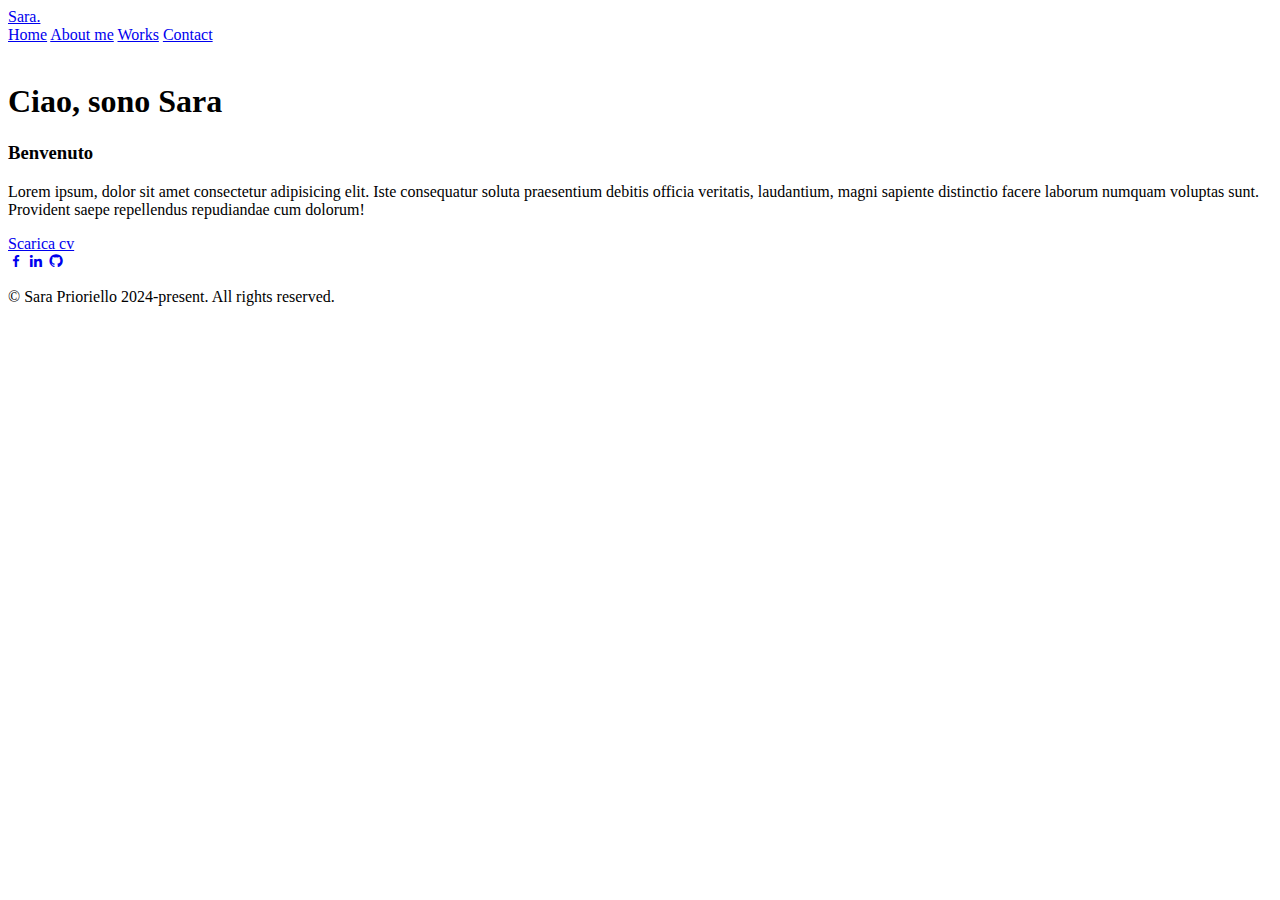
==== index.html @ a59bd2b7 "modificata la mobile responsive" ====
<!doctype html>
<html lang="en">
  <head>
    <meta charset="utf-8">
    <meta http-equiv="X-UA-Compatible" content="IE=edge">
    <meta name="viewport" content="width=device-width, initial-scale=1">
    <title>Portfolio Sara Prioriello</title>
    <link rel="stylesheet" href="C:\Users\sarap\Desktop\Portfolio SaraPrioriello\Portfolio_SaraPrioriello\assets\css\style.css">
    <link href='https://unpkg.com/boxicons@2.1.4/css/boxicons.min.css' rel='stylesheet'>

  </head>    
  <body>
    <header class="header">
        <a href="#" class="logo">Sara.</a>
        <nav class="navbar">
            <a href="#" >Home</a>
            <a href="#">About me</a>
            <a href="#">Works</a>
            <a href="#">Contact</a>
        </nav>
    </header>
    <div class="home-img">
        <img src="C:\Users\sarap\Desktop\Portfolio SaraPrioriello\Portfolio_SaraPrioriello\assets\img\Progetto senza titolo (11).png" alt="">
     </div>
    <section class="home">
        <div class="home-content">
            <h1>Ciao, sono Sara</h1>
            <h3>Benvenuto</h3>
            <p>Lorem ipsum, dolor sit amet consectetur adipisicing elit. Iste consequatur soluta praesentium debitis officia veritatis, laudantium, magni sapiente distinctio facere laborum numquam voluptas sunt. Provident saepe repellendus repudiandae cum dolorum!</p>
            <div class="btn-box">
                <a href="#">Scarica cv</a>
            </div>

           <div class="home-sci">
                <a href="#"><i class="bx bxl-facebook"></i></a>
                <a href="#"><i class="bx bxl-linkedin"></i></a>
                <a href="#"><i class="bx bxl-github"></i></a>
    
                </a>
           </div>
        </section>
         
        <section>
        <footer class="footer">
            <p>© Sara Prioriello 2024-present. All rights reserved.</p>
        </footer>
        </section>
           
  </body>
</html>
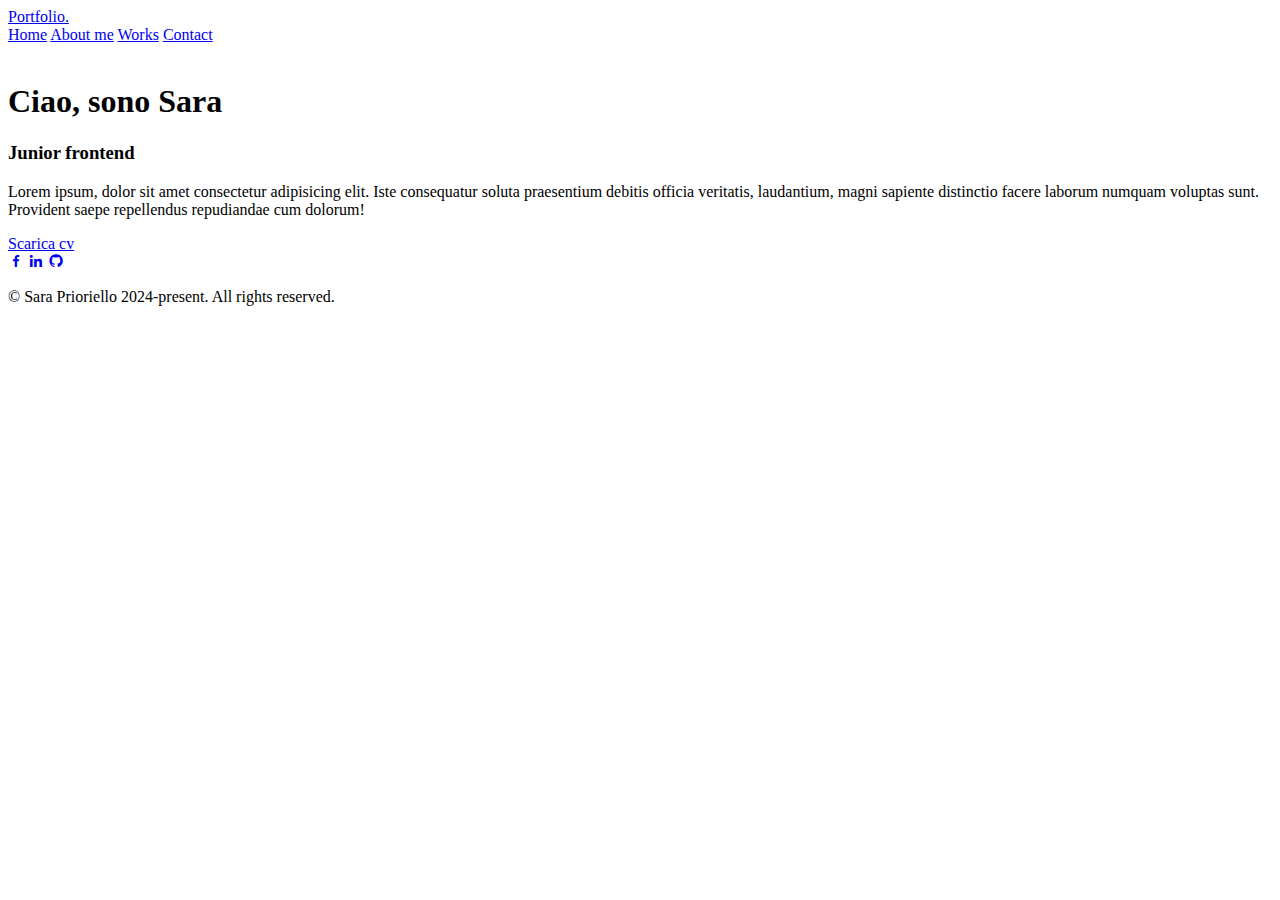
==== commit 72db9e5d: "aggiunta sezione 'about' da editare!" ====
--- a/index.html
+++ b/index.html
@@ -11,10 +11,10 @@
   </head>    
   <body>
     <header class="header">
-        <a href="#" class="logo">Sara.</a>
+        <a href="#" class="logo">Portfolio.</a>
         <nav class="navbar">
             <a href="#" >Home</a>
-            <a href="#">About me</a>
+            <a href="C:\Users\sarap\Desktop\Portfolio SaraPrioriello\Portfolio_SaraPrioriello\about.html">About me</a>
             <a href="#">Works</a>
             <a href="#">Contact</a>
         </nav>
@@ -25,16 +25,16 @@
     <section class="home">
         <div class="home-content">
             <h1>Ciao, sono Sara</h1>
-            <h3>Benvenuto</h3>
+            <h3>Junior frontend</h3>
             <p>Lorem ipsum, dolor sit amet consectetur adipisicing elit. Iste consequatur soluta praesentium debitis officia veritatis, laudantium, magni sapiente distinctio facere laborum numquam voluptas sunt. Provident saepe repellendus repudiandae cum dolorum!</p>
             <div class="btn-box">
-                <a href="#">Scarica cv</a>
+                <a href="C:\Users\sarap\Downloads\Curriculum Vitae Marketing Manager Professionale Pulito Azzurro.pdf">Scarica cv</a>
             </div>
 
            <div class="home-sci">
                 <a href="#"><i class="bx bxl-facebook"></i></a>
-                <a href="#"><i class="bx bxl-linkedin"></i></a>
-                <a href="#"><i class="bx bxl-github"></i></a>
+                <a target="_blank" href="https://www.linkedin.com/in/saraprioriello/"><i class="bx bxl-linkedin"></i></a>
+                <a target="_blank" href="https://github.com/SaraPrioriello"><i class="bx bxl-github"></i></a>
     
                 </a>
            </div>
@@ -46,5 +46,7 @@
         </footer>
         </section>
            
+
+
   </body>
 </html>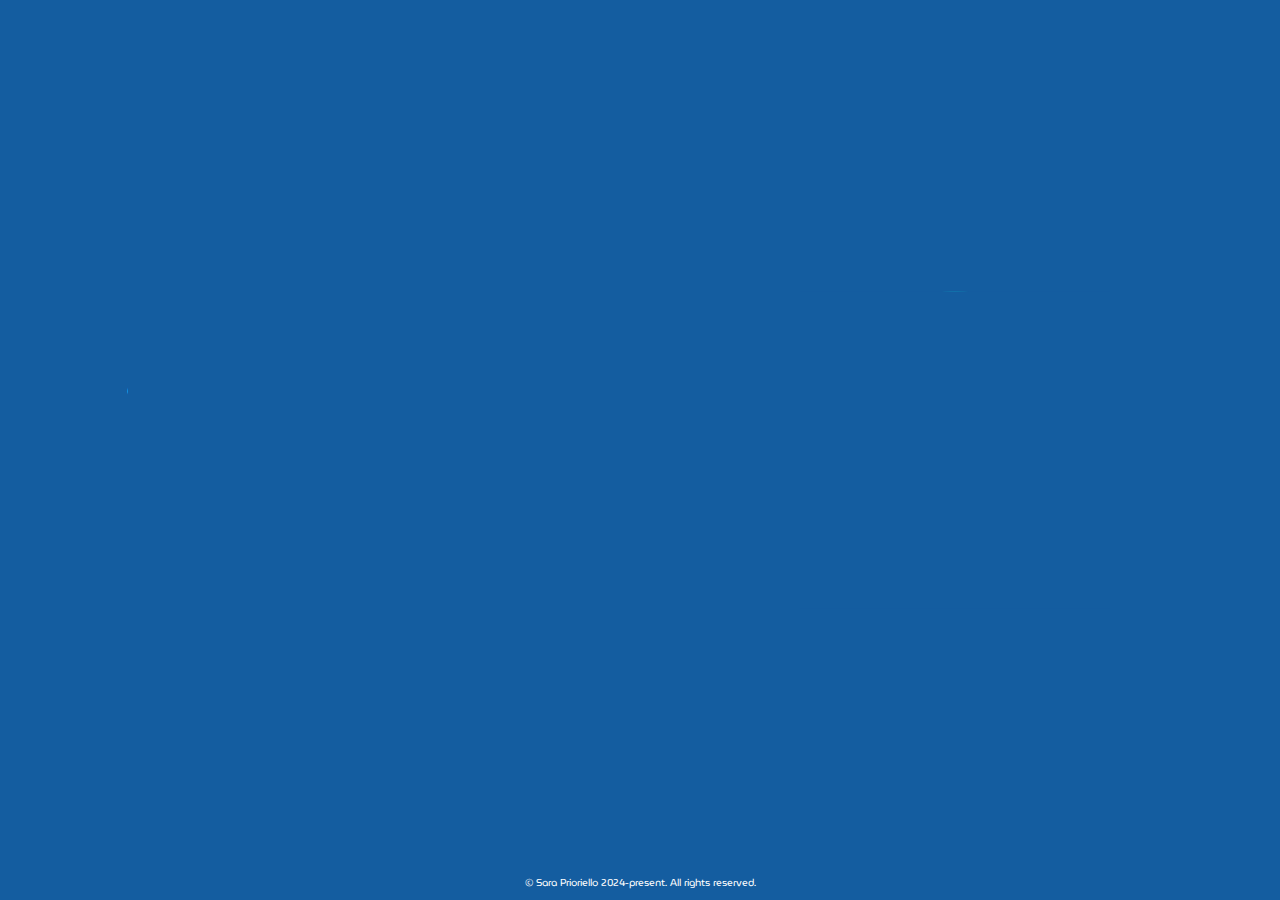
==== commit dfe024a7: "da rivedere i collegamenti del cv e della foto" ====
--- a/index.html
+++ b/index.html
@@ -5,22 +5,25 @@
     <meta http-equiv="X-UA-Compatible" content="IE=edge">
     <meta name="viewport" content="width=device-width, initial-scale=1">
     <title>Portfolio Sara Prioriello</title>
-    <link rel="stylesheet" href="C:\Users\sarap\Desktop\Portfolio SaraPrioriello\Portfolio_SaraPrioriello\assets\css\style.css">
+    <link rel="stylesheet" href="assets\css\style.css">
     <link href='https://unpkg.com/boxicons@2.1.4/css/boxicons.min.css' rel='stylesheet'>
+    
+
 
   </head>    
   <body>
     <header class="header">
-        <a href="#" class="logo">Portfolio.</a>
+        <a href="index.html" class="logo">Portfolio.</a>
+        <div class="bx bx-menu" id="menu-icon"></div>
         <nav class="navbar">
-            <a href="#" >Home</a>
-            <a href="C:\Users\sarap\Desktop\Portfolio SaraPrioriello\Portfolio_SaraPrioriello\about.html">About me</a>
-            <a href="#">Works</a>
-            <a href="#">Contact</a>
+            <a href="index.html" >Home</a>
+            <a href="about.html">About me</a>
+            <a href="portfolio.html">Works</a>
+            <a href="contacts.html">Contact</a>
         </nav>
     </header>
     <div class="home-img">
-        <img src="C:\Users\sarap\Desktop\Portfolio SaraPrioriello\Portfolio_SaraPrioriello\assets\img\Progetto senza titolo (11).png" alt="">
+        <img src="assets\img\Progetto senza titolo (11).png" alt="">
      </div>
     <section class="home">
         <div class="home-content">
@@ -32,7 +35,7 @@
             </div>
 
            <div class="home-sci">
-                <a href="#"><i class="bx bxl-facebook"></i></a>
+                <a target="_blank" href="//www.facebook.com/sara.prioriello.3/"><i class="bx bxl-facebook"></i></a>
                 <a target="_blank" href="https://www.linkedin.com/in/saraprioriello/"><i class="bx bxl-linkedin"></i></a>
                 <a target="_blank" href="https://github.com/SaraPrioriello"><i class="bx bxl-github"></i></a>
     
@@ -46,7 +49,7 @@
         </footer>
         </section>
            
-
+        <script src="script.js"></script>
 
   </body>
 </html>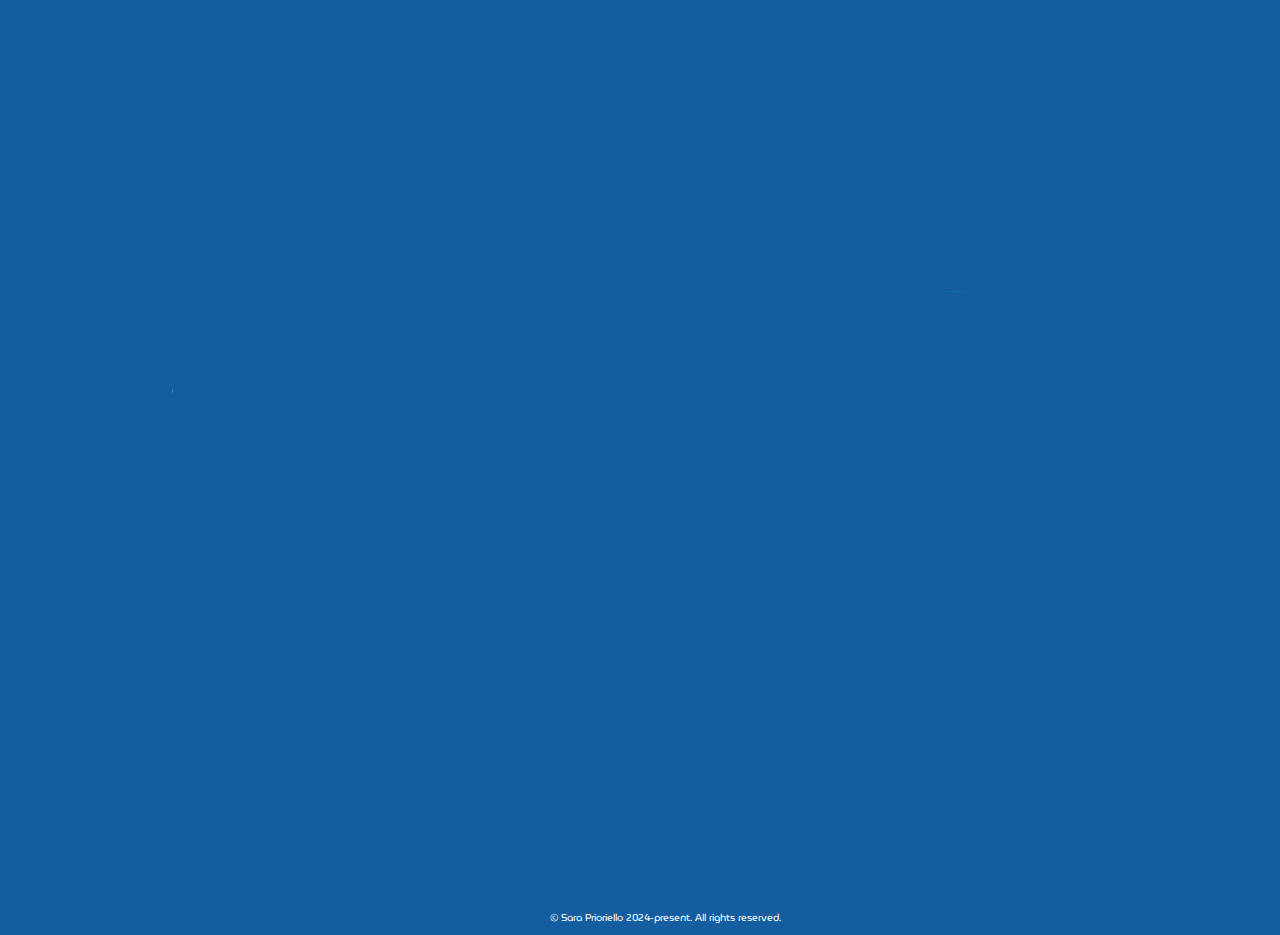
==== commit 885b91ac: "risolto problema footer index" ====
--- a/index.html
+++ b/index.html
@@ -31,7 +31,7 @@
             <h3>Junior frontend</h3>
             <p>Lorem ipsum, dolor sit amet consectetur adipisicing elit. Iste consequatur soluta praesentium debitis officia veritatis, laudantium, magni sapiente distinctio facere laborum numquam voluptas sunt. Provident saepe repellendus repudiandae cum dolorum!</p>
             <div class="btn-box">
-                <a href="C:\Users\sarap\Downloads\Curriculum Vitae Marketing Manager Professionale Pulito Azzurro.pdf">Scarica cv</a>
+                <a href="assets\pdf\Curriculum Vitae Marketing Manager Professionale Pulito Azzurro.pdf">Scarica cv</a>
             </div>
 
            <div class="home-sci">
@@ -42,12 +42,12 @@
                 </a>
            </div>
         </section>
-         
-        <section>
-        <footer class="footer">
+        
+       
+        <footer>
             <p>© Sara Prioriello 2024-present. All rights reserved.</p>
         </footer>
-        </section>
+     
            
         <script src="script.js"></script>
 
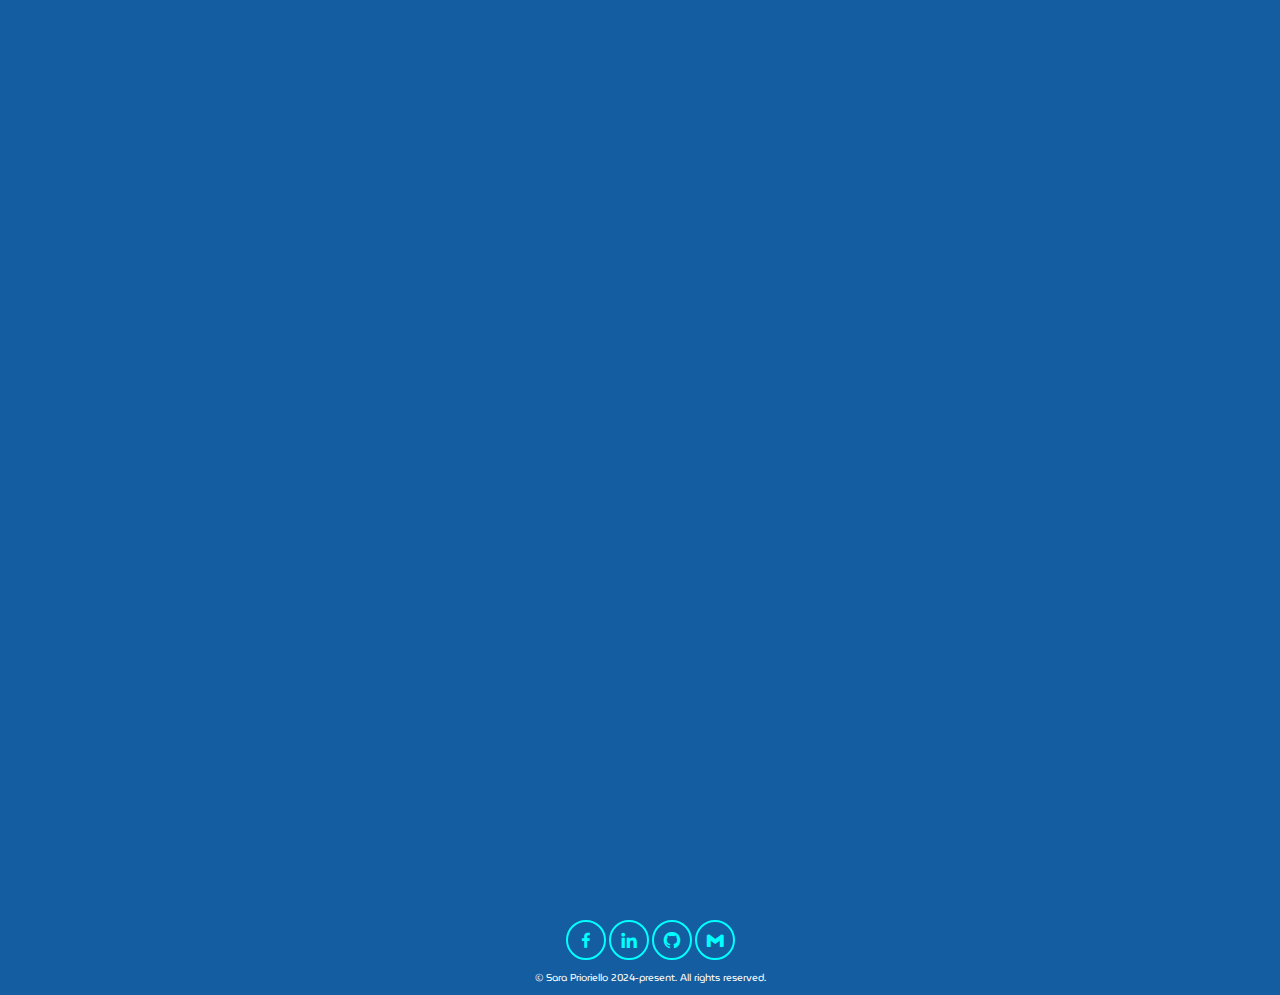
==== commit 413b85cf: "provato a inserire icone home-sci in footer" ====
--- a/index.html
+++ b/index.html
@@ -34,18 +34,18 @@
                 <a href="assets\pdf\Curriculum Vitae Marketing Manager Professionale Pulito Azzurro.pdf">Scarica cv</a>
             </div>
 
-           <div class="home-sci">
-                <a target="_blank" href="//www.facebook.com/sara.prioriello.3/"><i class="bx bxl-facebook"></i></a>
-                <a target="_blank" href="https://www.linkedin.com/in/saraprioriello/"><i class="bx bxl-linkedin"></i></a>
-                <a target="_blank" href="https://github.com/SaraPrioriello"><i class="bx bxl-github"></i></a>
-    
-                </a>
-           </div>
+          
         </section>
         
        
         <footer>
-            <p>© Sara Prioriello 2024-present. All rights reserved.</p>
+           <div class="footer-sci">
+            <a target="_blank" href="//www.facebook.com/sara.prioriello.3/"><i class="bx bxl-facebook"></i></a>
+                <a target="_blank" href="https://www.linkedin.com/in/saraprioriello/"><i class="bx bxl-linkedin"></i></a>
+                <a target="_blank" href="https://github.com/SaraPrioriello"><i class="bx bxl-github"></i></a>
+                <a target="_blank" href="mailto:s.prioriello96@gmail.com"> <i class="bx bxl-gmail"></i></a>
+                </a></div> 
+                <p>© Sara Prioriello 2024-present. All rights reserved.</p>
         </footer>
      
            
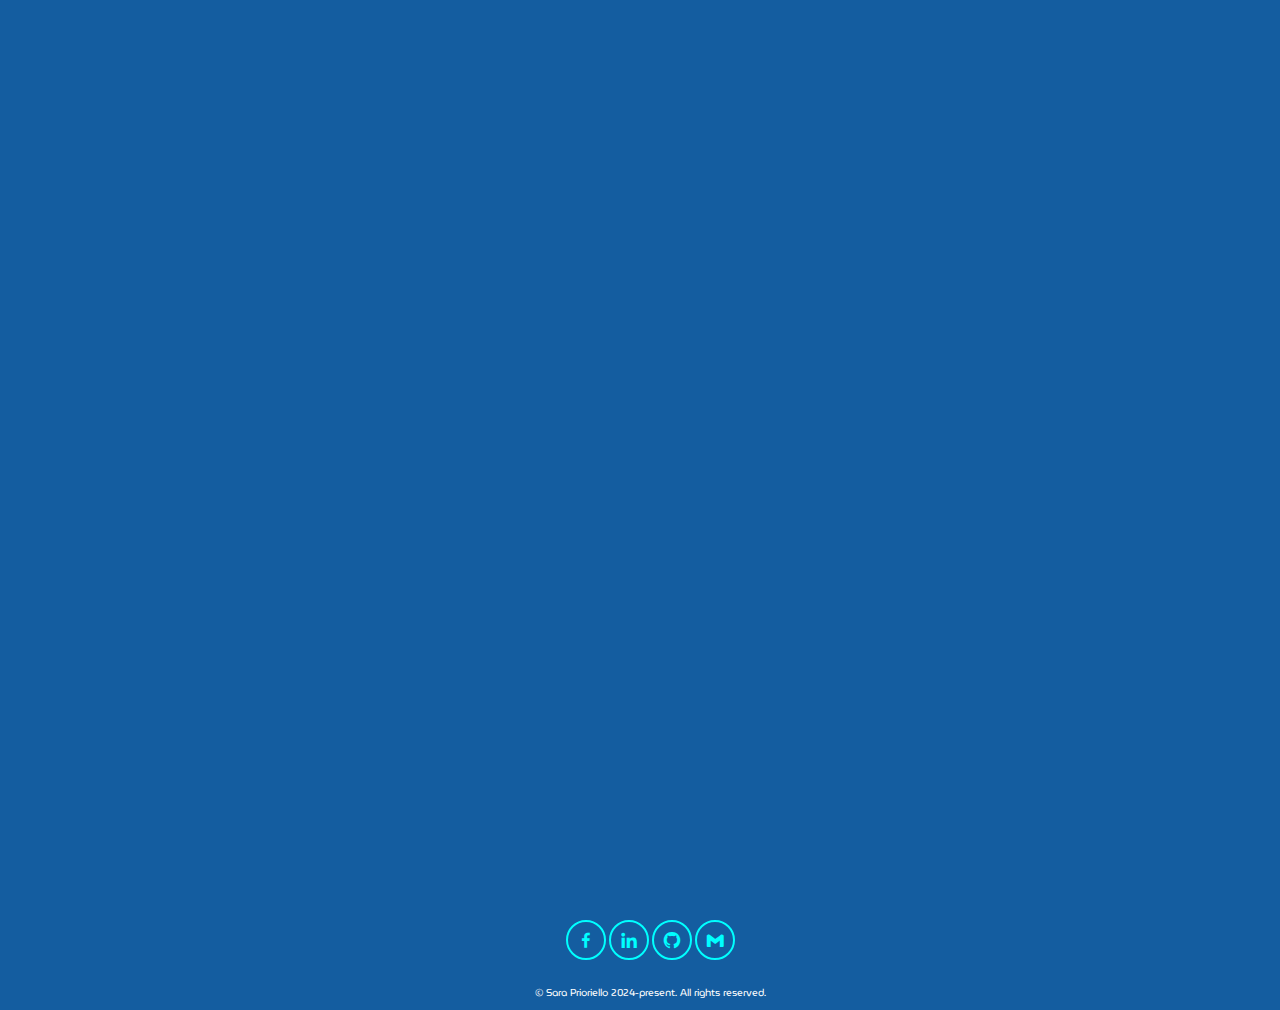
==== commit 27fdf50f: "modificato il testo su home" ====
--- a/index.html
+++ b/index.html
@@ -27,9 +27,9 @@
      </div>
     <section class="home">
         <div class="home-content">
-            <h1>Ciao, sono Sara</h1>
-            <h3>Junior frontend</h3>
-            <p>Lorem ipsum, dolor sit amet consectetur adipisicing elit. Iste consequatur soluta praesentium debitis officia veritatis, laudantium, magni sapiente distinctio facere laborum numquam voluptas sunt. Provident saepe repellendus repudiandae cum dolorum!</p>
+            <h1>Ciao, sono Sara!</h1>
+            <h3>Benvenut* nel mio portfolio</h3>
+            <p>Sono una Junior Frontend Developer con sede nel Molise, appassionata di tradurre design creativi in codice funzionale e coinvolgente. Con una forte propensione per la precisione e l'attenzione ai dettagli, mi impegno a creare esperienze utente fluide e intuitive attraverso l'interfaccia web.</p>
             <div class="btn-box">
                 <a href="assets\pdf\Curriculum Vitae Marketing Manager Professionale Pulito Azzurro.pdf">Scarica cv</a>
             </div>
@@ -44,7 +44,8 @@
                 <a target="_blank" href="https://www.linkedin.com/in/saraprioriello/"><i class="bx bxl-linkedin"></i></a>
                 <a target="_blank" href="https://github.com/SaraPrioriello"><i class="bx bxl-github"></i></a>
                 <a target="_blank" href="mailto:s.prioriello96@gmail.com"> <i class="bx bxl-gmail"></i></a>
-                </a></div> 
+                </div> 
+                <br>
                 <p>© Sara Prioriello 2024-present. All rights reserved.</p>
         </footer>
      
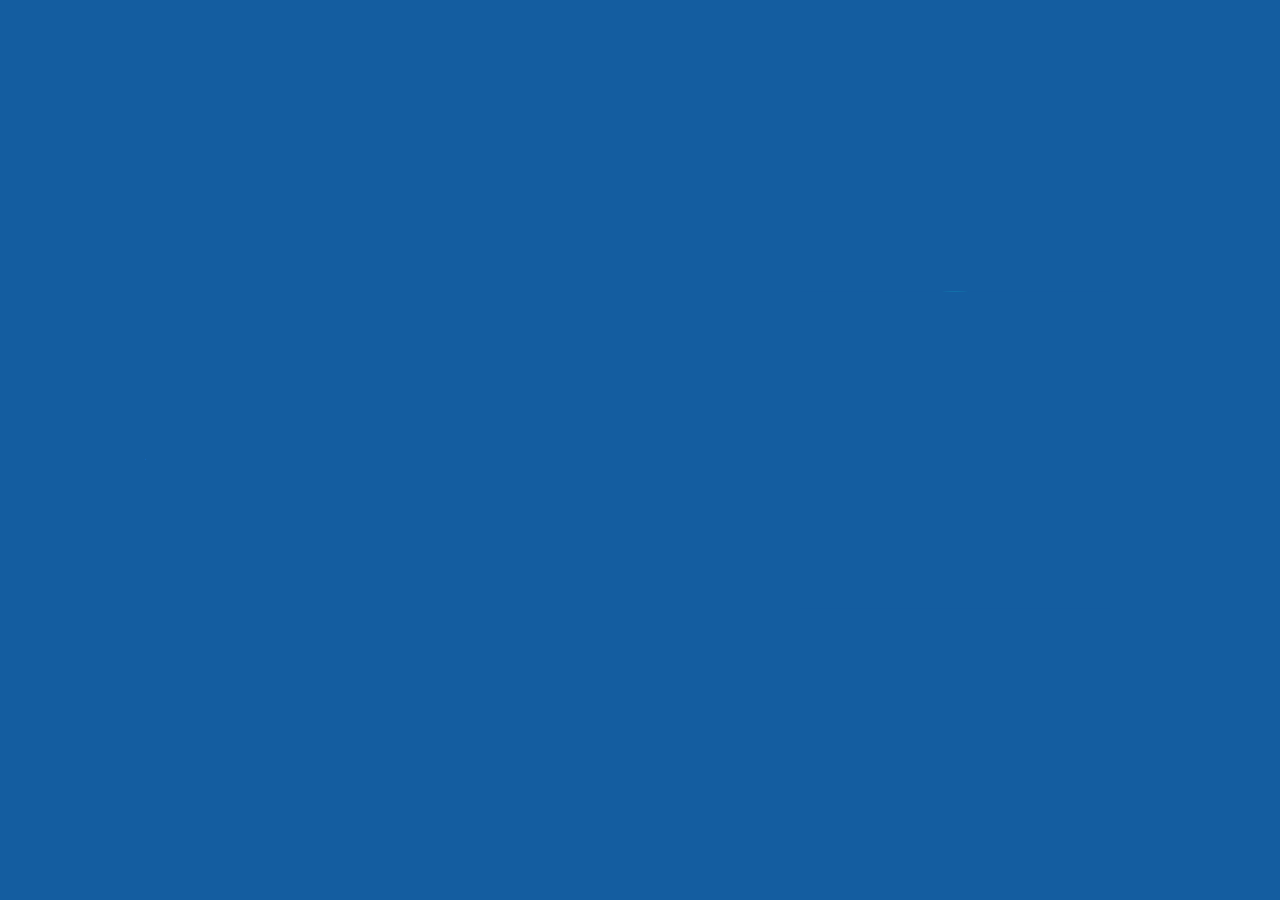
==== commit 2e8f121b: "risolto problema navbar" ====
--- a/index.html
+++ b/index.html
@@ -15,6 +15,7 @@
     <header class="header">
         <a href="index.html" class="logo">Portfolio.</a>
         <div class="bx bx-menu" id="menu-icon"></div>
+
         <nav class="navbar">
             <a href="index.html" >Home</a>
             <a href="about.html">About me</a>
@@ -22,13 +23,14 @@
             <a href="contacts.html">Contact</a>
         </nav>
     </header>
+
     <div class="home-img">
         <img src="assets\img\Progetto senza titolo (11).png" alt="">
      </div>
     <section class="home">
         <div class="home-content">
             <h1>Ciao, sono Sara!</h1>
-            <h3>Benvenut* nel mio portfolio</h3>
+            <h3>Benvenut*</h3>
             <p>Sono una Junior Frontend Developer con sede nel Molise, appassionata di tradurre design creativi in codice funzionale e coinvolgente. Con una forte propensione per la precisione e l'attenzione ai dettagli, mi impegno a creare esperienze utente fluide e intuitive attraverso l'interfaccia web.</p>
             <div class="btn-box">
                 <a href="assets\pdf\Curriculum Vitae Marketing Manager Professionale Pulito Azzurro.pdf">Scarica cv</a>
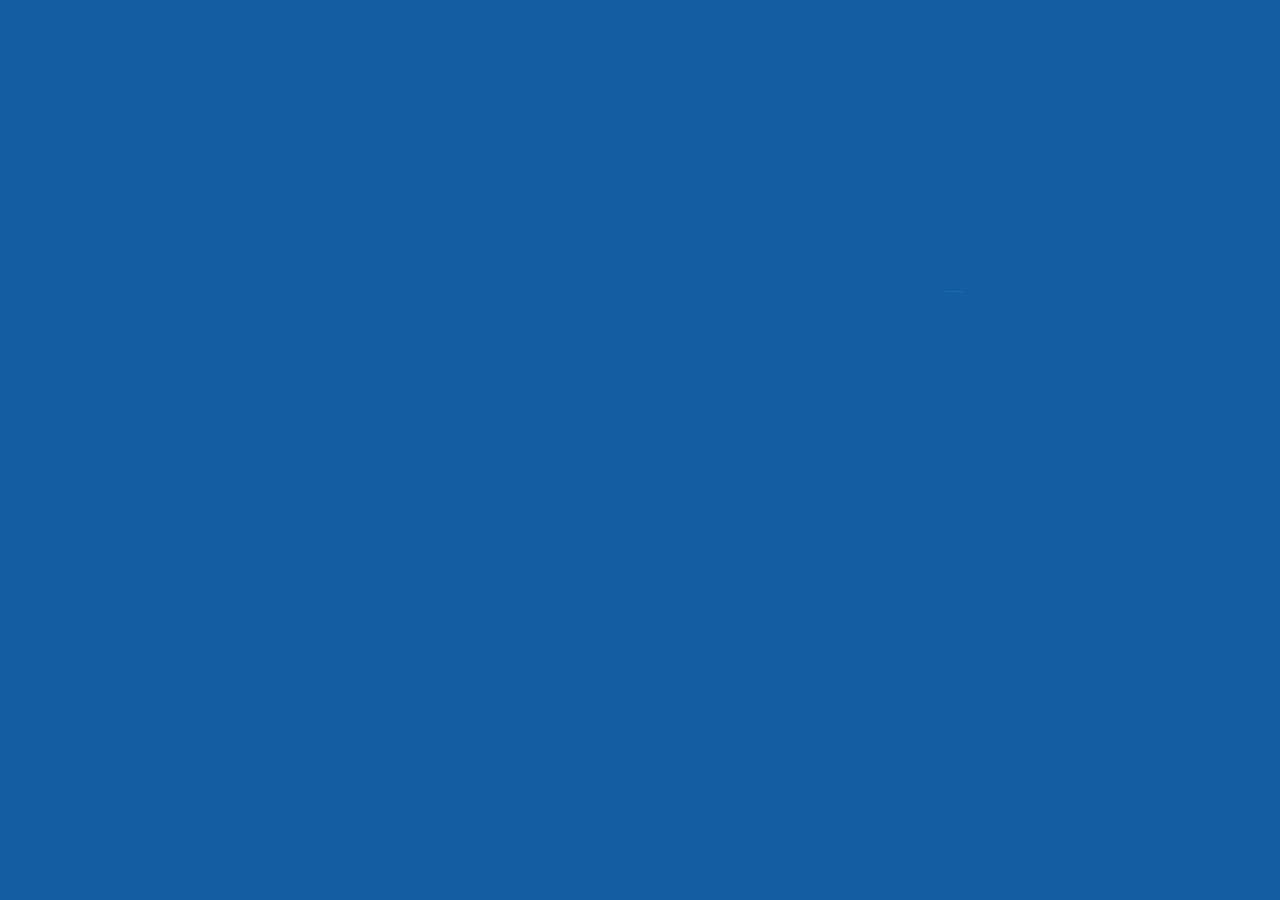
==== commit c0cfbb54: "sistemato file js in folder" ====
--- a/index.html
+++ b/index.html
@@ -31,7 +31,9 @@
         <div class="home-content">
             <h1>Ciao, sono Sara!</h1>
             <h3>Benvenut*</h3>
-            <p>Sono una Junior Frontend Developer con sede nel Molise, appassionata di tradurre design creativi in codice funzionale e coinvolgente. Con una forte propensione per la precisione e l'attenzione ai dettagli, mi impegno a creare esperienze utente fluide e intuitive attraverso l'interfaccia web.</p>
+            <p>Sono una Junior Frontend Developer originaria del Molise.Questo progetto va oltre il concetto di un semplice sito web: è la rappresentazione tangibile di me stessa e del mio percorso formativo e professionale.
+                
+                Ogni linea di codice, ogni elemento grafico, racconta una parte della mia storia e del mio impegno nel mondo digitale. Attraverso la trasposizione in HTML e CSS, ho dato forma ai miei interessi, alle mie competenze e alle mie aspirazioni, creando un ambiente virtuale che riflette la mia personalità e il mio approccio alla programmazione. </p>
             <div class="btn-box">
                 <a href="assets\pdf\Curriculum Vitae Marketing Manager Professionale Pulito Azzurro.pdf">Scarica cv</a>
             </div>
@@ -52,7 +54,7 @@
         </footer>
      
            
-        <script src="script.js"></script>
+        <script src="assets\js\script.js"></script>
 
   </body>
 </html>